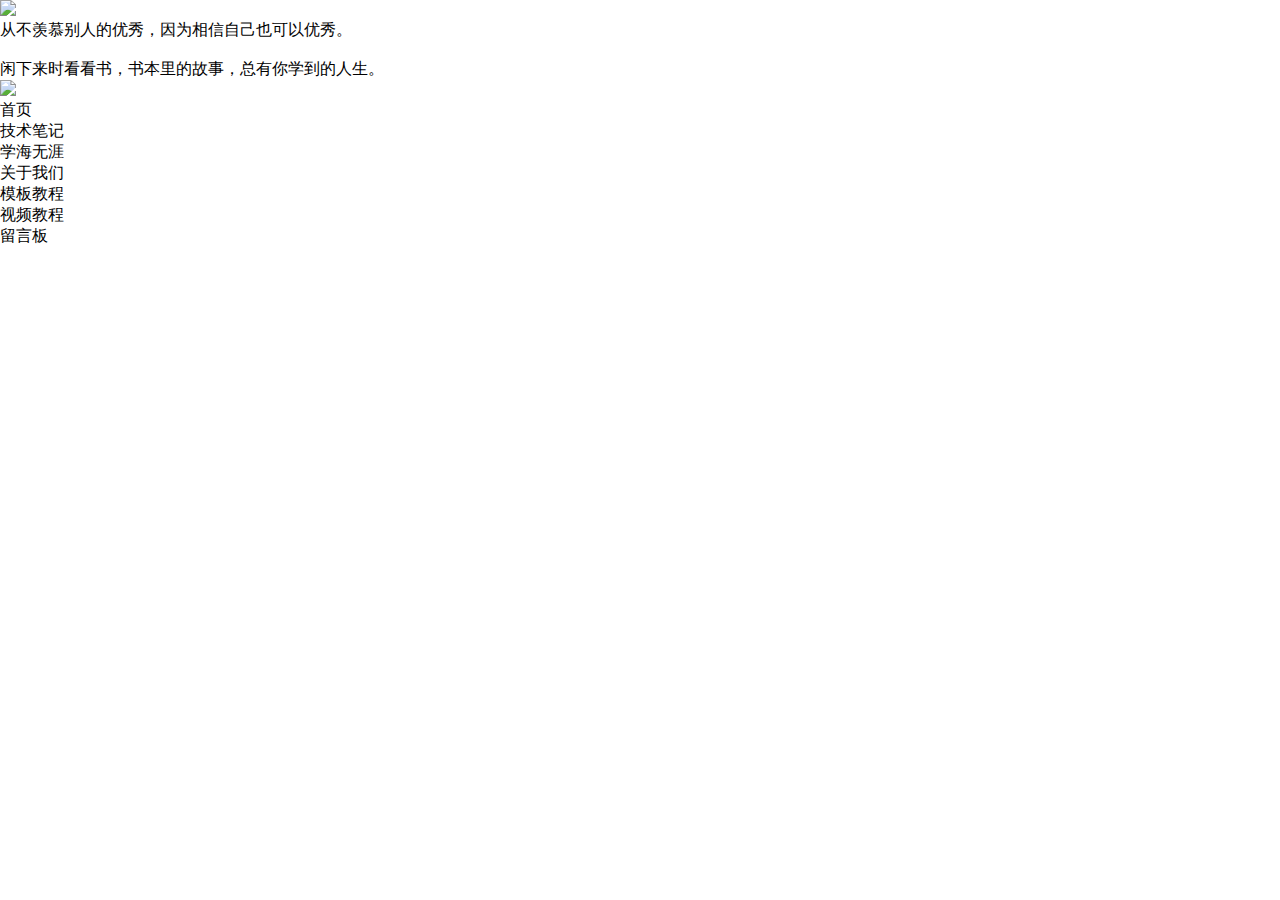
==== index.html @ 7b3aa598 "Update index.html" ====
<!DOCTYPE html>
<html>
	<head>
		<meta http-equiv="Content-Type" content="text/html; charset=UTF-8">
		<title>RunJS</title>
		<script src="https://cdn.bootcss.com/jquery/3.2.1/jquery.min.js"></script>

<link rel="stylesheet" href="https://cdn.bootcss.com/bootstrap/3.3.7/css/bootstrap.min.css" >
<link rel="stylesheet" href="css/css1.css" >
	</head>
	<body>
		<header id="header">
			<div id="header-left">
				<img src="http://www.duanliang920.com/templets/my/images/logo.jpg">
			</div>
			<div id="header-right">
				<div id="text">
					<span>
				从不羡慕别人的优秀，因为相信自己也可以优秀。
				
				</span>
					<br>
						<br>
					
			
					<span>
				闲下来时看看书，书本里的故事，总有你学到的人生。
				
				</span>
				</div>
				
				<img src="http://www.duanliang920.com/templets/my/images/logo-pic-bg.jpg">
			</div>
		</header>
		<nav id="list" class="">
			<ul class="list-inline">
				<li>首页</li>
				<li>技术笔记</li>
				<li>学海无涯</li>
				<li>关于我们</li>
				<li>模板教程</li>
				<li>视频教程</li>
				<li>留言板</li>
			</ul>
		</nav>
	</body>
</html>
---- css/css1.css ----
*{
padding:0;
  margin:0
}
body{
  background:url(http://www.yangqq.com/skin/2017/images/top.jpg);
}
#header-bg{
background:url(http://pic.51yuansu.com/pic/cover/00/09/29/577dc4a855c94_610.jpg)
}
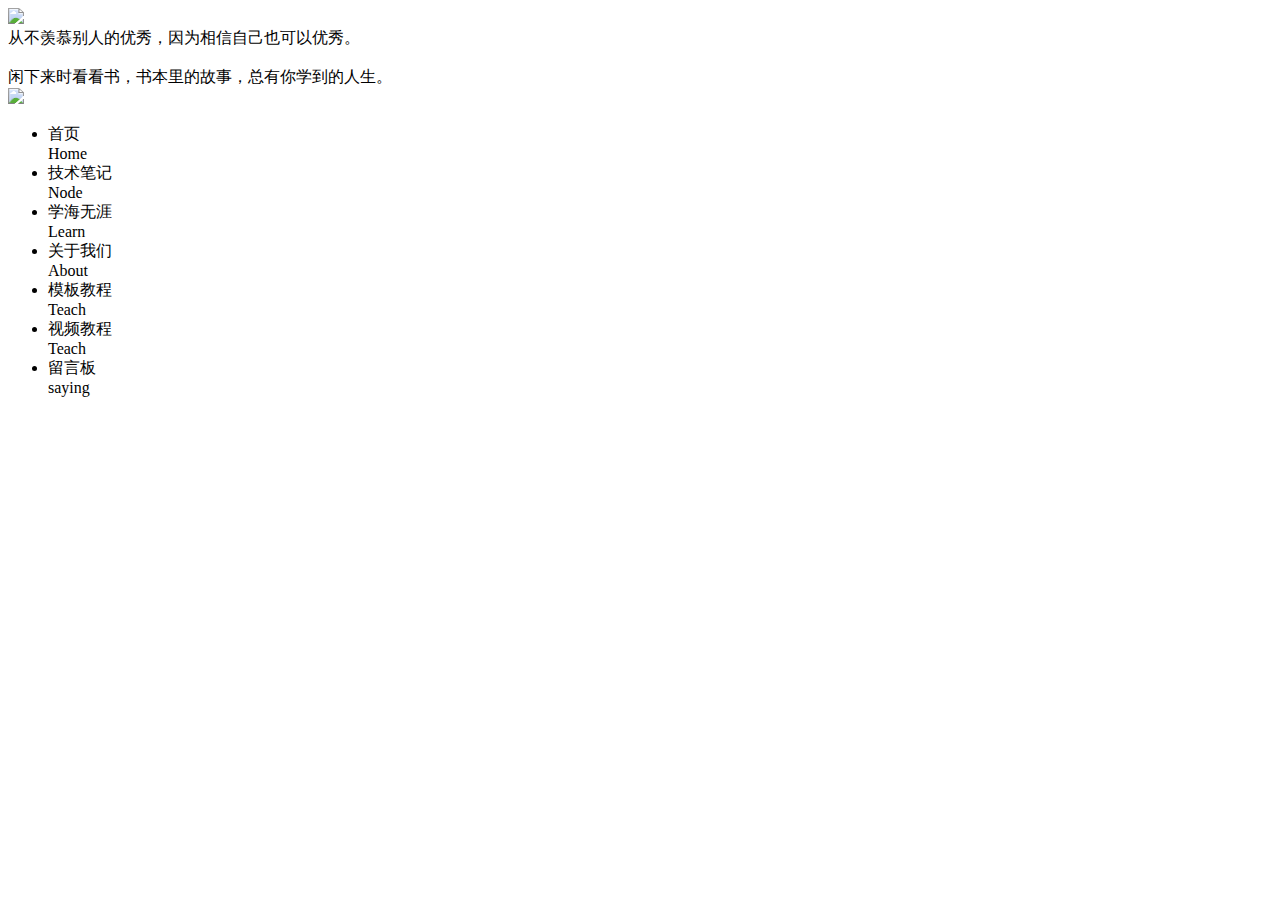
==== commit 2fbae203: "Update index.html" ====
--- a/index.html
+++ b/index.html
@@ -6,7 +6,6 @@
 		<script src="https://cdn.bootcss.com/jquery/3.2.1/jquery.min.js"></script>
 
 <link rel="stylesheet" href="https://cdn.bootcss.com/bootstrap/3.3.7/css/bootstrap.min.css" >
-<link rel="stylesheet" href="css/css1.css" >
 	</head>
 	<body>
 		<header id="header">
@@ -34,14 +33,33 @@
 		</header>
 		<nav id="list" class="">
 			<ul class="list-inline">
-				<li>首页</li>
-				<li>技术笔记</li>
-				<li>学海无涯</li>
-				<li>关于我们</li>
-				<li>模板教程</li>
-				<li>视频教程</li>
-				<li>留言板</li>
+				<li>首页
+					<br><span>Home</span>
+				</li>
+				<li>技术笔记
+					<br><span>Node</span>
+				</li>
+				<li>学海无涯
+					<br><span>Learn</span>
+				</li>
+				<li>关于我们
+					<br><span>About</span>
+				</li>
+				<li>模板教程
+					<br><span>Teach</span>
+				</li>
+				<li>视频教程
+					<br><span>Teach</span>
+				</li>
+				<li>留言板
+					<br><span>saying</span>
+				</li>
 			</ul>
 		</nav>
+		<contener>
+			<div id="contener-left">
+				
+			</div>
+		</contener>
 	</body>
 </html>
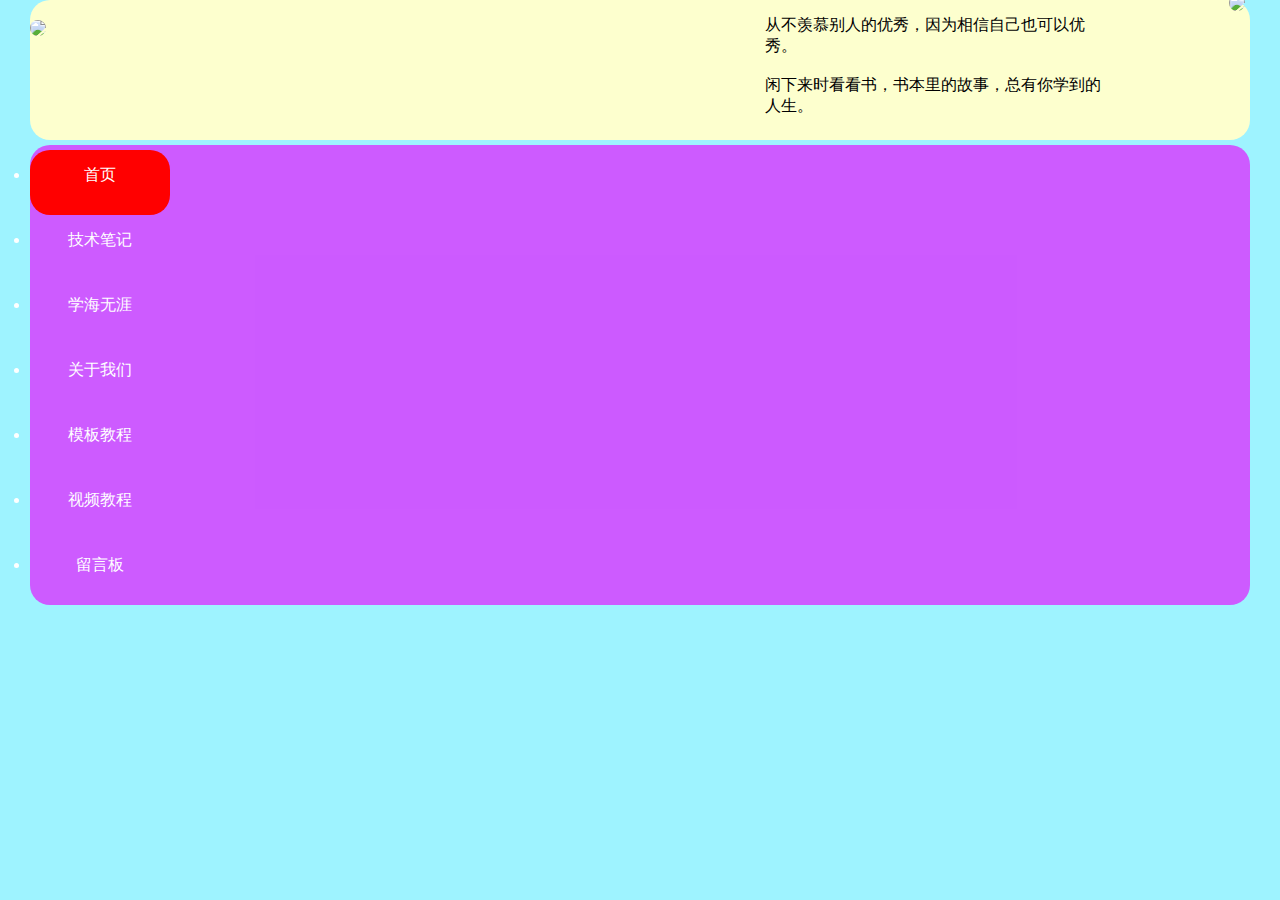
==== commit 0522c86f: "Update index.html" ====
--- a/index.html
+++ b/index.html
@@ -6,6 +6,7 @@
 		<script src="https://cdn.bootcss.com/jquery/3.2.1/jquery.min.js"></script>
 
 <link rel="stylesheet" href="https://cdn.bootcss.com/bootstrap/3.3.7/css/bootstrap.min.css" >
+<link rel="stylesheet" href="css/css1.css" >
 	</head>
 	<body>
 		<header id="header">
--- a/css/css1.css
+++ b/css/css1.css
@@ -0,0 +1,95 @@
+
+body{
+  background:url(http://www.yangqq.com/skin/2017/images/top.jpg);
+}
+*{
+	padding:0;
+  margin:0
+}
+body{
+	background:rgba(134,240,255,0.8);
+	padding:0px 30px
+}
+#header{
+	width:100%;
+	height:120px;
+	background:rgba(253,255,206,1);
+	position:relative;
+	margin:auto apx;
+	padding-top:20px;
+	border-radius:20px
+
+}
+#header img{
+	border-radius:30px
+}
+#header-right{
+	position:absolute;
+	right:5px;
+	top:-5px
+}
+#text{
+	display:inline;
+	position:absolute;
+	right:130px;
+	width:350px;
+	top:20px
+}
+#header-left {
+	position:absolute;
+	top:50%;
+	margin-top:-50px
+
+}
+#mingyan{
+	display:inline;
+	width:80px;
+	margin-top:20px
+}
+#list{
+	list-style:none;
+	padding-top:5px;
+	text-align:center;
+	line-height:40px;
+	background:rgba(216,52,255,0.8);
+	border-radius:20px;
+	margin-top:5px
+}
+#list li{
+	width:140px;
+	height:60px;
+	padding-top:5px;
+	font-size:16px;
+	color:white;
+	cursor:pointer;
+	transition:1.0s;
+	border-radius:20px;
+	position:relative
+	
+}
+#list li span{
+	position:absolute;
+	top:5px;
+	right:50px;
+	transition:1s;
+	opacity:0
+	
+}
+#list li:hover span{
+	position:absolute;
+	top:30px;
+	right:50px;
+	opacity:1
+
+}
+#list li:nth-child(1),#list li:hover{
+	background:red
+}
+
+list li:nth-child(1){
+	background:red
+}
+
+
+
+
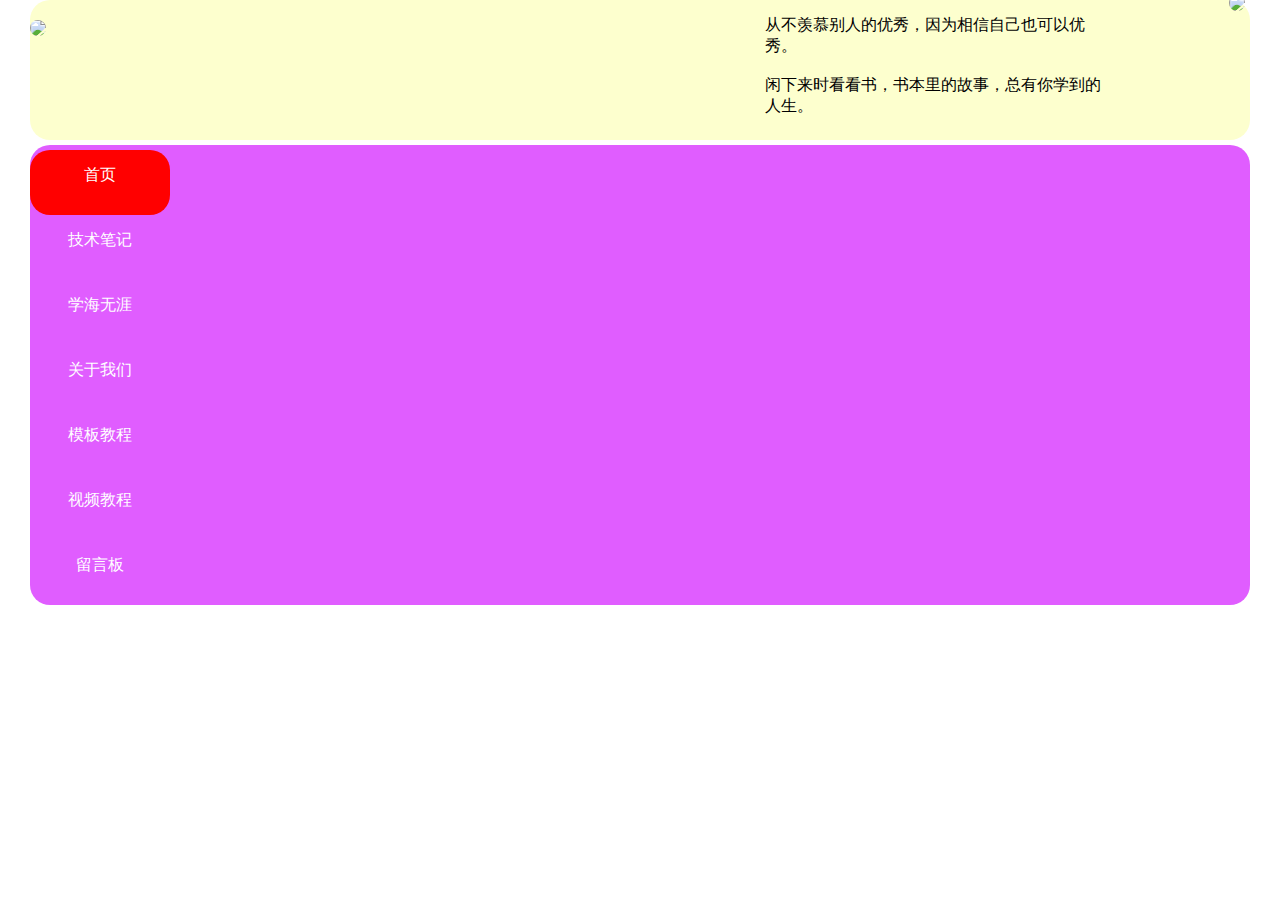
==== commit b0eae02e: "Update index.html" ====
--- a/index.html
+++ b/index.html
@@ -11,7 +11,7 @@
 	<body>
 		<header id="header">
 			<div id="header-left">
-				<img src="http://www.duanliang920.com/templets/my/images/logo.jpg">
+				<img src="https://thumbnail0.baidupcs.com/thumbnail/6ec9b234e155afd15d990dd503af26cb?fid=3948362280-250528-788348765440852&time=1518573600&rt=sh&sign=FDTAER-DCb740ccc5511e5e8fedcff06b081203-7WGhFzy8pgnolr49irM0ShD4zsU%3D&expires=8h&chkv=0&chkbd=0&chkpc=&dp-logid=1030686138475183402&dp-callid=0&size=c710_u400&quality=100&vuk=-&ft=video">
 			</div>
 			<div id="header-right">
 				<div id="text">
@@ -32,7 +32,7 @@
 				<img src="http://www.duanliang920.com/templets/my/images/logo-pic-bg.jpg">
 			</div>
 		</header>
-		<nav id="list" class="">
+		<div id="list" class="col-lg-12">
 			<ul class="list-inline">
 				<li>首页
 					<br><span>Home</span>
@@ -56,7 +56,8 @@
 					<br><span>saying</span>
 				</li>
 			</ul>
-		</nav>
+		</div>
+		
 		<contener>
 			<div id="contener-left">
 				
--- a/css/css1.css
+++ b/css/css1.css
@@ -1,13 +1,10 @@
 
-body{
-  background:url(http://www.yangqq.com/skin/2017/images/top.jpg);
-}
 *{
 	padding:0;
   margin:0
 }
 body{
-	background:rgba(134,240,255,0.8);
+	background:url(http://www.yangqq.com/skin/2017/images/top.jpg);
 	padding:0px 30px
 }
 #header{
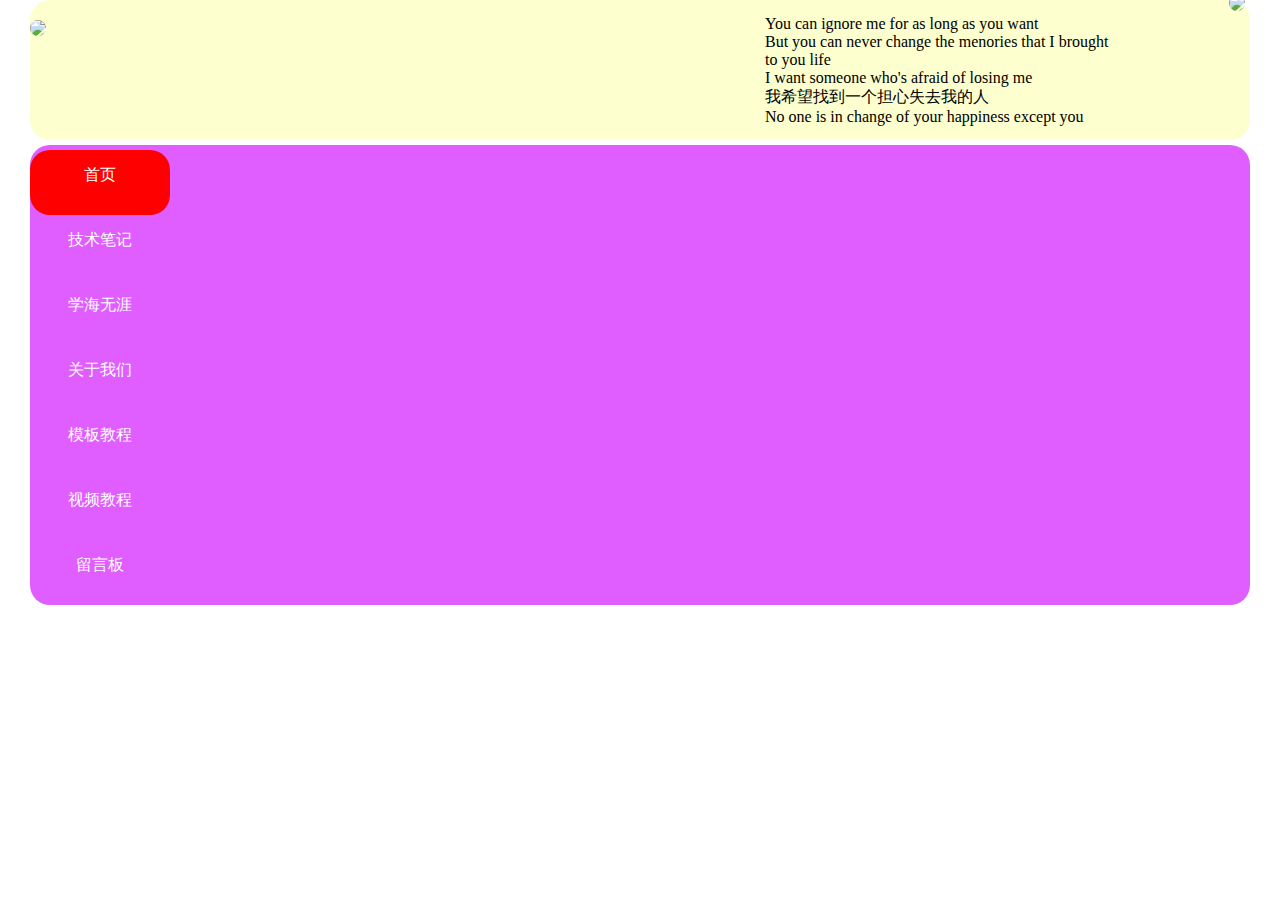
==== commit 179dce5d: "Update index.html" ====
--- a/index.html
+++ b/index.html
@@ -16,15 +16,24 @@
 			<div id="header-right">
 				<div id="text">
 					<span>
-				从不羡慕别人的优秀，因为相信自己也可以优秀。
+				You can ignore me for as long as you want
 				
 				</span>
 					<br>
-						<br>
 					
-			
 					<span>
-				闲下来时看看书，书本里的故事，总有你学到的人生。
+				But you can never change the menories that I brought to you life
+				
+				</span><br>
+					
+					<span>
+				I want someone who's afraid of losing me <br>
+					我希望找到一个担心失去我的人
+				
+				</span><br>
+					
+				<span>
+				No one is in change of your happiness except you
 				
 				</span>
 				</div>
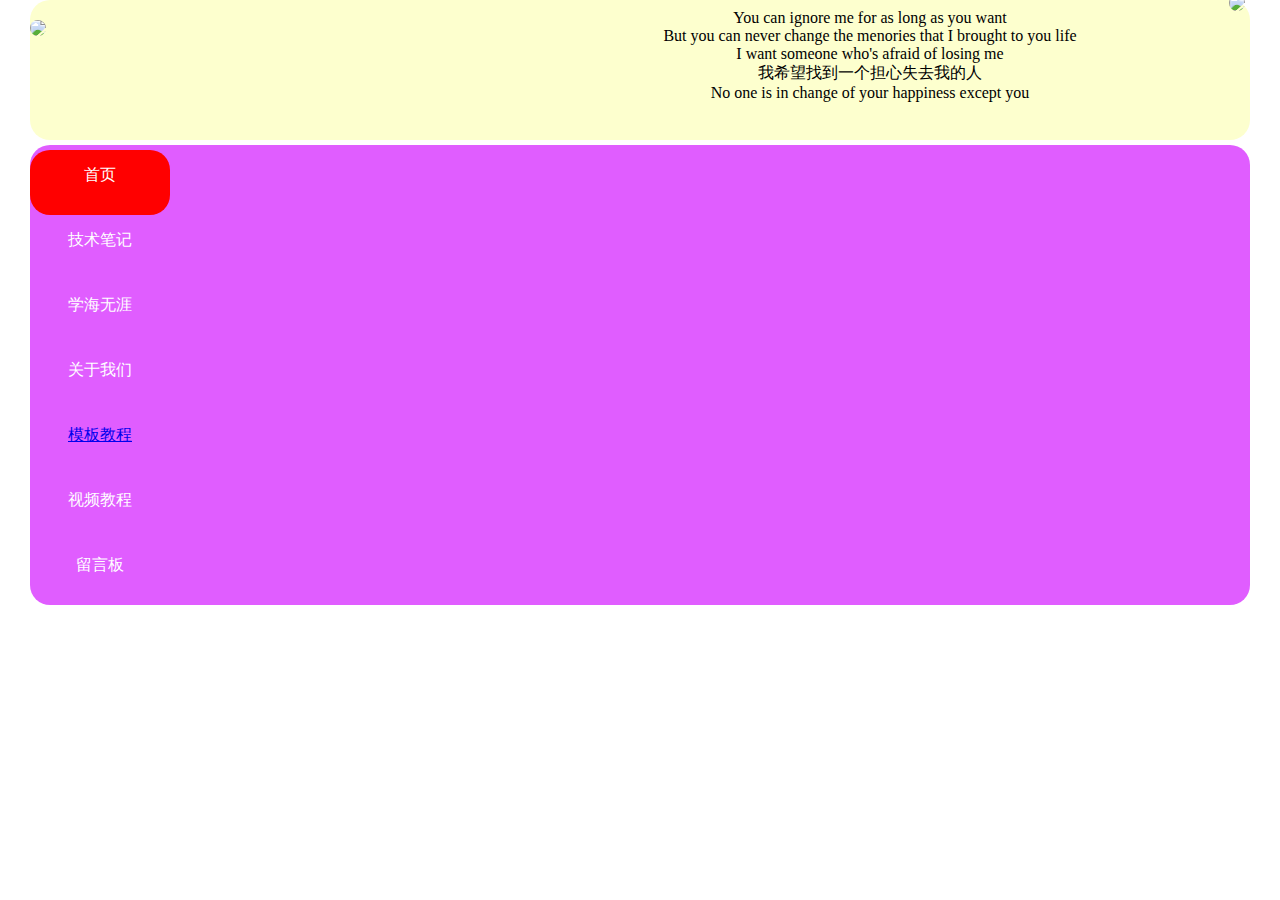
==== commit 8a20cbff: "Update index.html" ====
--- a/index.html
+++ b/index.html
@@ -11,7 +11,7 @@
 	<body>
 		<header id="header">
 			<div id="header-left">
-				<img src="https://thumbnail0.baidupcs.com/thumbnail/6ec9b234e155afd15d990dd503af26cb?fid=3948362280-250528-788348765440852&time=1518573600&rt=sh&sign=FDTAER-DCb740ccc5511e5e8fedcff06b081203-7WGhFzy8pgnolr49irM0ShD4zsU%3D&expires=8h&chkv=0&chkbd=0&chkpc=&dp-logid=1030686138475183402&dp-callid=0&size=c710_u400&quality=100&vuk=-&ft=video">
+				<img src="https://pan.baidu.com/s/1eT1fOZK`">
 			</div>
 			<div id="header-right">
 				<div id="text">
@@ -55,7 +55,7 @@
 				<li>关于我们
 					<br><span>About</span>
 				</li>
-				<li>模板教程
+				<li><a href="https://x0516.github.io/-project/vue%20practice/vue-router.html">模板教程</a>
 					<br><span>Teach</span>
 				</li>
 				<li>视频教程
--- a/css/css1.css
+++ b/css/css1.css
@@ -29,8 +29,9 @@
 	display:inline;
 	position:absolute;
 	right:130px;
-	width:350px;
-	top:20px
+	width:490px;
+	text-align:center;
+	top:14px
 }
 #header-left {
 	position:absolute;
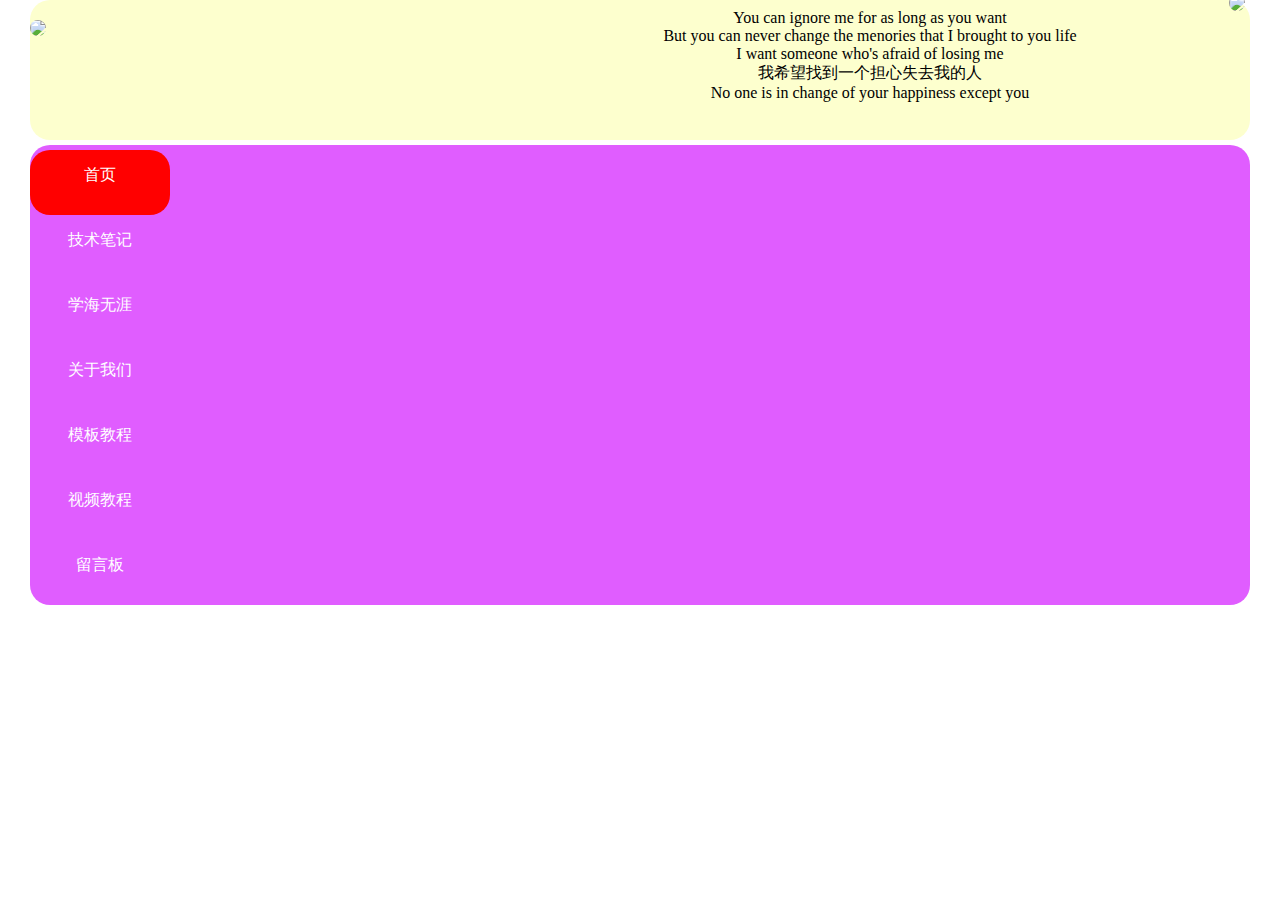
==== commit d6da3eb9: "Update index.html" ====
--- a/index.html
+++ b/index.html
@@ -55,8 +55,8 @@
 				<li>关于我们
 					<br><span>About</span>
 				</li>
-				<li><a href="https://x0516.github.io/-project/vue%20practice/vue-router.html">模板教程</a>
-					<br><span>Teach</span>
+				<li><a style="color:white;text-decoration:none" href="https://x0516.github.io/-project/vue%20practice/vue-router.html">模板教程
+					<br><span>Teach</span></a>
 				</li>
 				<li>视频教程
 					<br><span>Teach</span>
--- a/css/css1.css
+++ b/css/css1.css
@@ -80,6 +80,10 @@
 	opacity:1
 
 }
+#list li a{
+color:white;
+
+}
 #list li:nth-child(1),#list li:hover{
 	background:red
 }
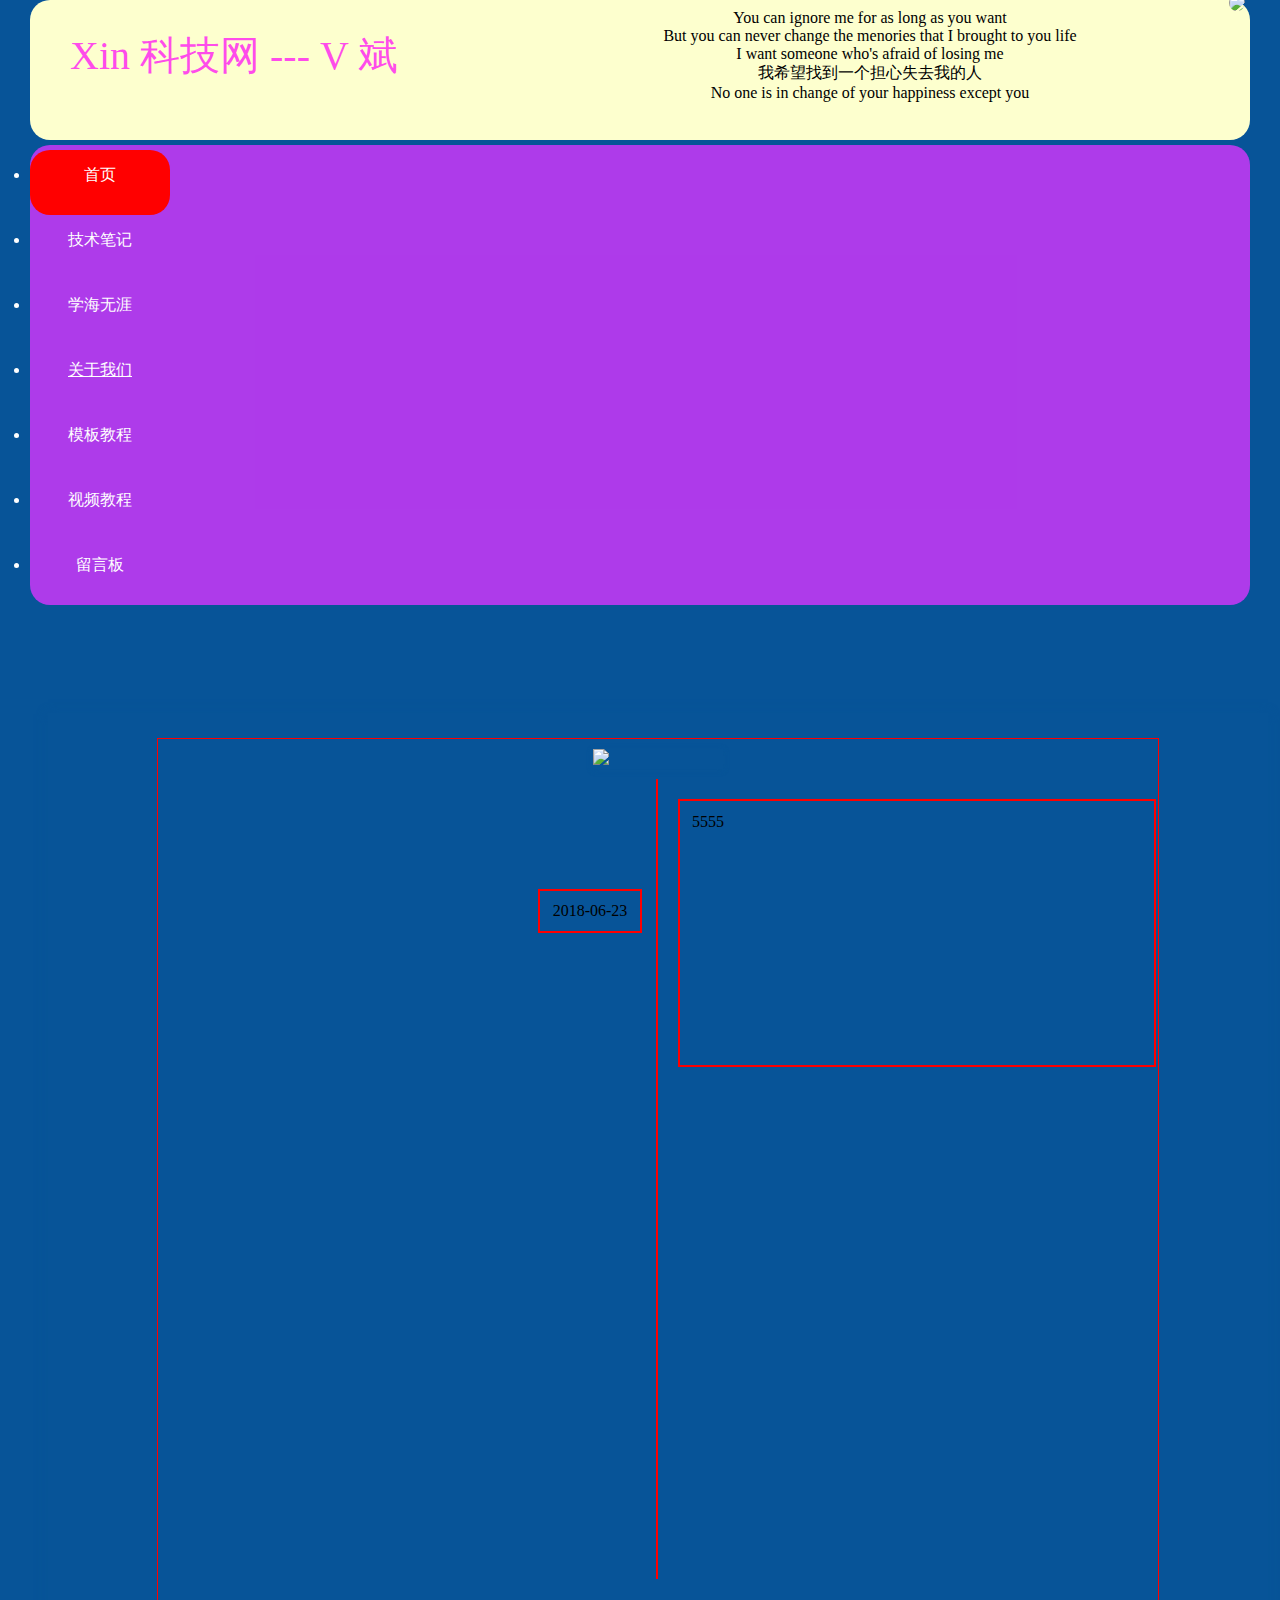
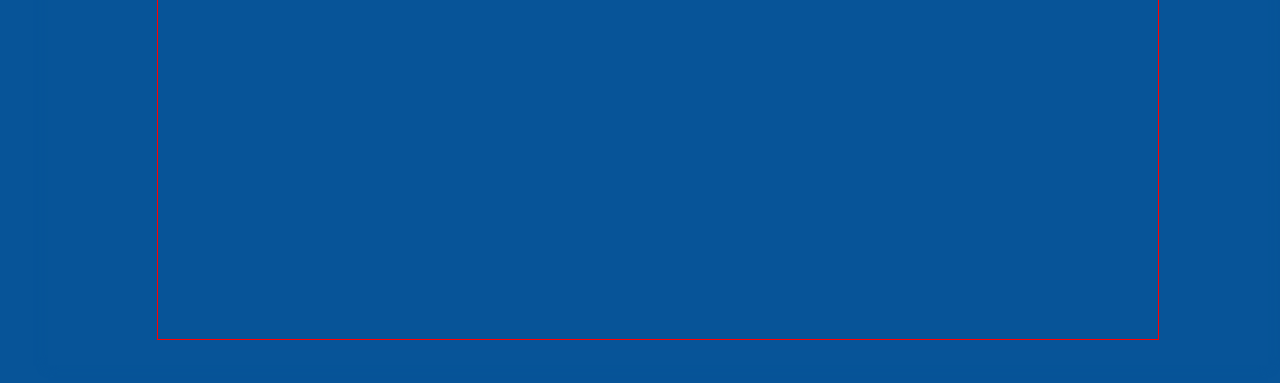
==== commit 4e3d4801: "https://x0516.github.io/-project/index.html" ====
--- a/index.html
+++ b/index.html
@@ -10,9 +10,7 @@
 	</head>
 	<body>
 		<header id="header">
-			<div id="header-left">
-				<img src="https://pan.baidu.com/s/1eT1fOZK`">
-			</div>
+			<span id="nv-sp"> Xin 科技网 --- V 斌</span>
 			<div id="header-right">
 				<div id="text">
 					<span>
@@ -52,7 +50,7 @@
 				<li>学海无涯
 					<br><span>Learn</span>
 				</li>
-				<li>关于我们
+				<li><a href="https://x0516.github.io/-project/about.html">关于我们
 					<br><span>About</span>
 				</li>
 				<li><a style="color:white;text-decoration:none" href="https://x0516.github.io/-project/vue%20practice/vue-router.html">模板教程
@@ -67,10 +65,30 @@
 			</ul>
 		</div>
 		
-		<contener>
-			<div id="contener-left">
+		<div id="resume">
+			<div id="resume-con">
+				<div id="con-md" style="">
+					<div id="con-md-img">
+						<img src="http://img04.sogoucdn.com/app/a/100520024/919e4471239cbdfd4492513f33b66922">
+					</div>
+					<div id="ver-line">
+						<div id="line-right">
+							<ul>
+								<li>5555</li>
+							</ul>
+						</div>
+						<div id="line-left">
+							<div id="line-left-txt">
+								<span>2018-06-23</span>
+
+							</div>
+						</div>
+					</div>
+				</div>
 				
 			</div>
-		</contener>
+		</div>
 	</body>
 </html>
+	</body>
+</html>
--- a/css/css1.css
+++ b/css/css1.css
@@ -1,10 +1,10 @@
-
 *{
 	padding:0;
   margin:0
 }
 body{
-	background:url(http://www.yangqq.com/skin/2017/images/top.jpg);
+	background: url(http://www.yangqq.com/skin/2017/images/top.jpg) no-repeat center top #075498;
+	
 	padding:0px 30px
 }
 #header{
@@ -17,6 +17,80 @@
 	border-radius:20px
 
 }
+#nv-sp{
+	color: rgba(255,26,242,0.8);
+	position: absolute;
+	top: 28px;
+	left: 40px;
+	display: block;
+	font-size: 40px;
+}
+#resume{
+	width:100%;
+	
+	background: url(http://www.yangqq.com/skin/2017/images/articlebg.png) repeat;
+	margin-top:90px;
+	padding:18px;
+}
+#resume-con{
+	box-shadow: #075498 0px 1px 10px;
+	background: url(http://www.yangqq.com/skin/2017/images/articlebg.png) repeat;
+	padding:5px 0;
+}
+#con-md{
+	width:1000px; 
+	height:1200px;
+	border:1px solid red;
+	margin:20px auto;
+}
+#con-md-img{
+	margin:10px auto;
+	width:130px; 
+	height:auto;
+	box-shadow: #075498 0px 1px 5px;
+	
+}
+#con-md-img img{
+	width:130px; 
+	height:auto;
+	
+
+}
+#ver-line{
+	width:2px;
+	height:800px;
+	border-left:2px solid red;
+	margin:auto;
+	position: relative;
+
+}
+#line-right{
+	width:450px;
+	height:240px;
+	position: absolute;
+	top:20px;
+	left:20px;
+	border:2px solid red;
+	padding:12px;
+
+}
+#line-left{
+	width:100px;
+	line-height:40px;
+	position: absolute;
+	top:110px;
+	text-align:center;
+
+	left:-120px;
+	border:2px solid red;
+
+}
+#line-left-txt{}
+#line-right ul{
+	list-style:none;
+
+}
+
 #header img{
 	border-radius:30px
 }
@@ -91,7 +165,3 @@
 list li:nth-child(1){
 	background:red
 }
-
-
-
-
